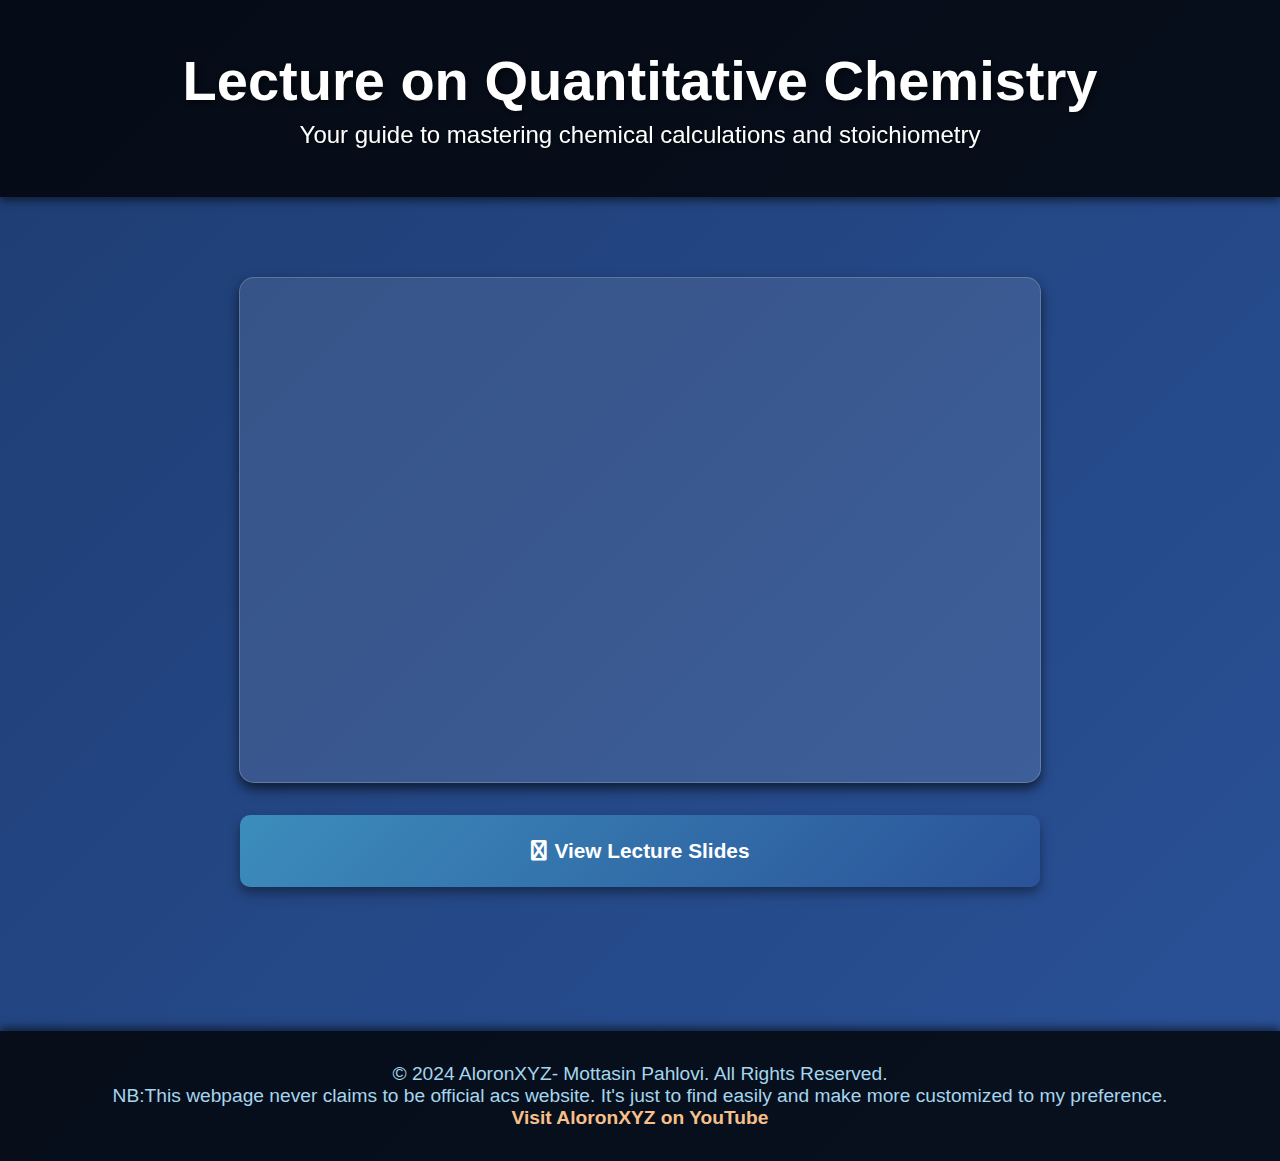
==== index.html @ a259aaf4 "Update index.html" ====
<!DOCTYPE html>
<html lang="en">
<head>
    <meta charset="UTF-8">
    <meta name="viewport" content="width=device-width, initial-scale=1.0">
    <title>Lecture on Quantitative Chemistry</title>
    <link href="https://cdnjs.cloudflare.com/ajax/libs/font-awesome/6.0.0-beta3/css/all.min.css" rel="stylesheet">
    <style>
        body {
            margin: 0;
            font-family: 'Arial', sans-serif;
            background: linear-gradient(135deg, #1e3c72, #2a5298);
            color: white;
        }

        header {
            text-align: center;
            padding: 3rem 2rem;
            background: rgba(0, 0, 0, 0.8);
            position: sticky;
            top: 0;
            z-index: 10;
            box-shadow: 0 4px 8px rgba(0, 0, 0, 0.5);
            animation: fadeIn 2s ease-in-out;
        }

        header h1 {
            font-size: 3.5rem;
            margin: 0;
            text-shadow: 2px 2px 8px rgba(0, 0, 0, 0.7);
        }

        header p {
            font-size: 1.5rem;
            margin: 0.5rem 0 0;
            text-shadow: 1px 1px 4px rgba(0, 0, 0, 0.7);
        }

        .main-container {
            padding: 3rem 2rem;
        }

        .video-box {
            max-width: 800px;
            margin: 2rem auto;
            border-radius: 15px;
            box-shadow: 0px 6px 12px rgba(0, 0, 0, 0.6);
            overflow: hidden;
            background: rgba(255, 255, 255, 0.1);
            border: 1px solid rgba(255, 255, 255, 0.2);
            animation: glowEffect 4s infinite alternate;
        }

        .video-box iframe {
            width: 100%;
            height: 500px;
            border: none;
        }

        .collapsible {
            max-width: 800px;
            margin: 2rem auto;
            text-align: center;
        }

        .collapsible button {
            width: 100%;
            padding: 1.5rem;
            font-size: 1.3rem;
            font-weight: bold;
            background: linear-gradient(135deg, #3c8dbc, #2a5298);
            color: white;
            border: none;
            border-radius: 10px;
            cursor: pointer;
            box-shadow: 0px 6px 12px rgba(0, 0, 0, 0.4);
            transition: transform 0.2s, box-shadow 0.2s;
            display: flex;
            justify-content: center;
            align-items: center;
        }

        .collapsible button i {
            margin-right: 0.5rem;
        }

        .collapsible button:hover {
            transform: scale(1.05);
            box-shadow: 0px 8px 16px rgba(0, 0, 0, 0.6);
        }

        .collapsible-content {
            max-height: 0;
            overflow: hidden;
            transition: max-height 0.6s ease-out;
            border-radius: 15px;
            box-shadow: 0px 6px 12px rgba(0, 0, 0, 0.6);
            margin-top: 1rem;
        }

        .collapsible-content iframe {
            width: 100%;
            height: 500px;
            border: none;
        }

        footer {
            text-align: center;
            padding: 2rem;
            background: rgba(0, 0, 0, 0.8);
            margin-top: 3rem;
            box-shadow: 0 -4px 8px rgba(0, 0, 0, 0.5);
        }

        footer p {
            margin: 0;
            font-size: 1.2rem;
            color: #a5d6ed;
        }

        footer p a {
            color: #f7c08a;
            text-decoration: none;
            font-weight: bold;
            transition: color 0.3s;
        }

        footer p a:hover {
            color: #ffdf8a;
        }

        @keyframes glowEffect {
            from {
                box-shadow: 0px 6px 12px rgba(0, 0, 0, 0.6);
            }
            to {
                box-shadow: 0px 6px 20px rgba(0, 255, 255, 0.8);
            }
        }

        @keyframes fadeIn {
            from {
                opacity: 0;
            }
            to {
                opacity: 1;
            }
        }
    </style>
    <script>
        function toggleCollapsible() {
            const content = document.getElementById('collapsible-content');
            if (content.style.maxHeight) {
                content.style.maxHeight = null;
            } else {
                content.style.maxHeight = content.scrollHeight + 'px';
            }
        }
    </script>
</head>
<body>
    <header>
        <h1>Lecture on Quantitative Chemistry</h1>
        <p>Your guide to mastering chemical calculations and stoichiometry</p>
    </header>

    <div class="main-container">
        <div class="video-box">
            <iframe src="https://www.youtube.com/embed/VgEBQExGJtk" title="Quantitative Chemistry Lecture Video"></iframe>
        </div>

        <div class="collapsible">
            <button onclick="toggleCollapsible()"><i class="fas fa-slideshare"></i>View Lecture Slides</button>
            <div class="collapsible-content" id="collapsible-content">
                <iframe src="https://drive.google.com/file/d/1eNRlgfuZD_giE-e8WMmlAhLCmmRGSJ6n/preview" title="Quantitative Chemistry Lecture Slides"></iframe>
            </div>
        </div>
    </div>

    <footer>
        <p>&copy; 2024 AloronXYZ- Mottasin Pahlovi. All Rights Reserved.<br>
            NB:This webpage never claims to be official acs website. It's just to find easily and make more customized to my preference.<br>
            <a href="https://www.youtube.com/@aloronxyz/">Visit AloronXYZ on YouTube</a>
        </p>
    </footer>
</body>
</html>
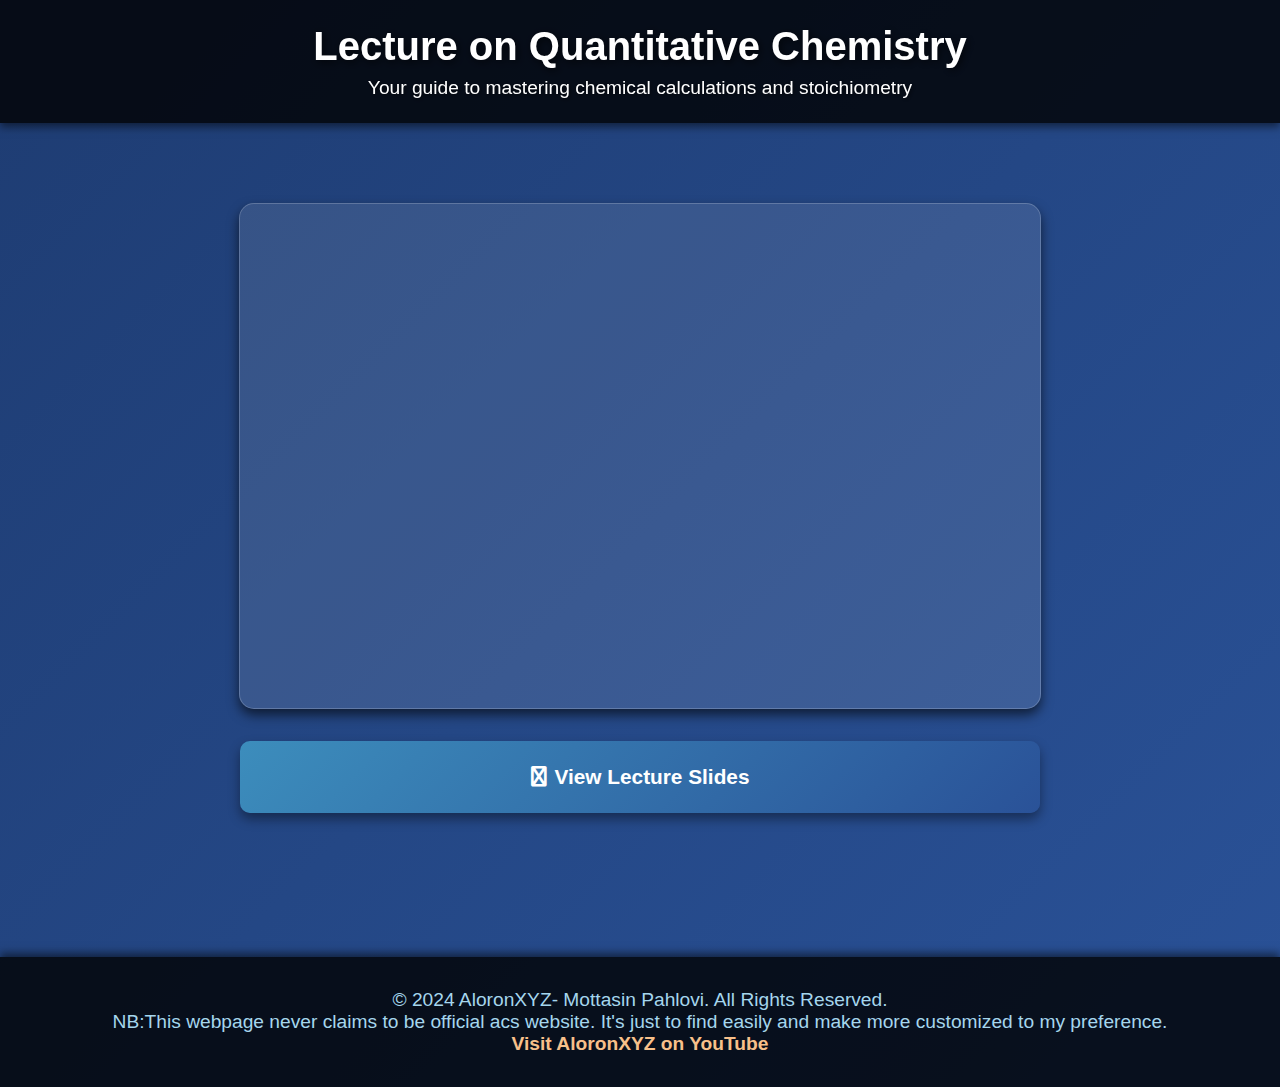
==== commit 83d054d2: "Update index.html" ====
--- a/index.html
+++ b/index.html
@@ -15,23 +15,28 @@
 
         header {
             text-align: center;
-            padding: 3rem 2rem;
+            padding: 1.5rem 1rem;
             background: rgba(0, 0, 0, 0.8);
             position: sticky;
             top: 0;
             z-index: 10;
             box-shadow: 0 4px 8px rgba(0, 0, 0, 0.5);
-            animation: fadeIn 2s ease-in-out;
+            transition: all 0.3s ease;
+        }
+
+        header.shrink {
+            padding: 0.8rem 1rem;
+            font-size: 0.9rem;
         }
 
         header h1 {
-            font-size: 3.5rem;
+            font-size: 2.5rem;
             margin: 0;
             text-shadow: 2px 2px 8px rgba(0, 0, 0, 0.7);
         }
 
         header p {
-            font-size: 1.5rem;
+            font-size: 1.2rem;
             margin: 0.5rem 0 0;
             text-shadow: 1px 1px 4px rgba(0, 0, 0, 0.7);
         }
@@ -138,16 +143,15 @@
             }
         }
 
-        @keyframes fadeIn {
-            from {
-                opacity: 0;
+        window.addEventListener('scroll', function () {
+            const header = document.querySelector('header');
+            if (window.scrollY > 50) {
+                header.classList.add('shrink');
+            } else {
+                header.classList.remove('shrink');
             }
-            to {
-                opacity: 1;
-            }
-        }
-    </style>
-    <script>
+        });
+
         function toggleCollapsible() {
             const content = document.getElementById('collapsible-content');
             if (content.style.maxHeight) {
@@ -156,7 +160,7 @@
                 content.style.maxHeight = content.scrollHeight + 'px';
             }
         }
-    </script>
+    </style>
 </head>
 <body>
     <header>
@@ -166,7 +170,7 @@
 
     <div class="main-container">
         <div class="video-box">
-            <iframe src="https://www.youtube.com/embed/VgEBQExGJtk" title="Quantitative Chemistry Lecture Video"></iframe>
+            <iframe src="https://www.youtube.com/embed/VgEBQExGJtk?rel=0" title="Quantitative Chemistry Lecture Video"></iframe>
         </div>
 
         <div class="collapsible">
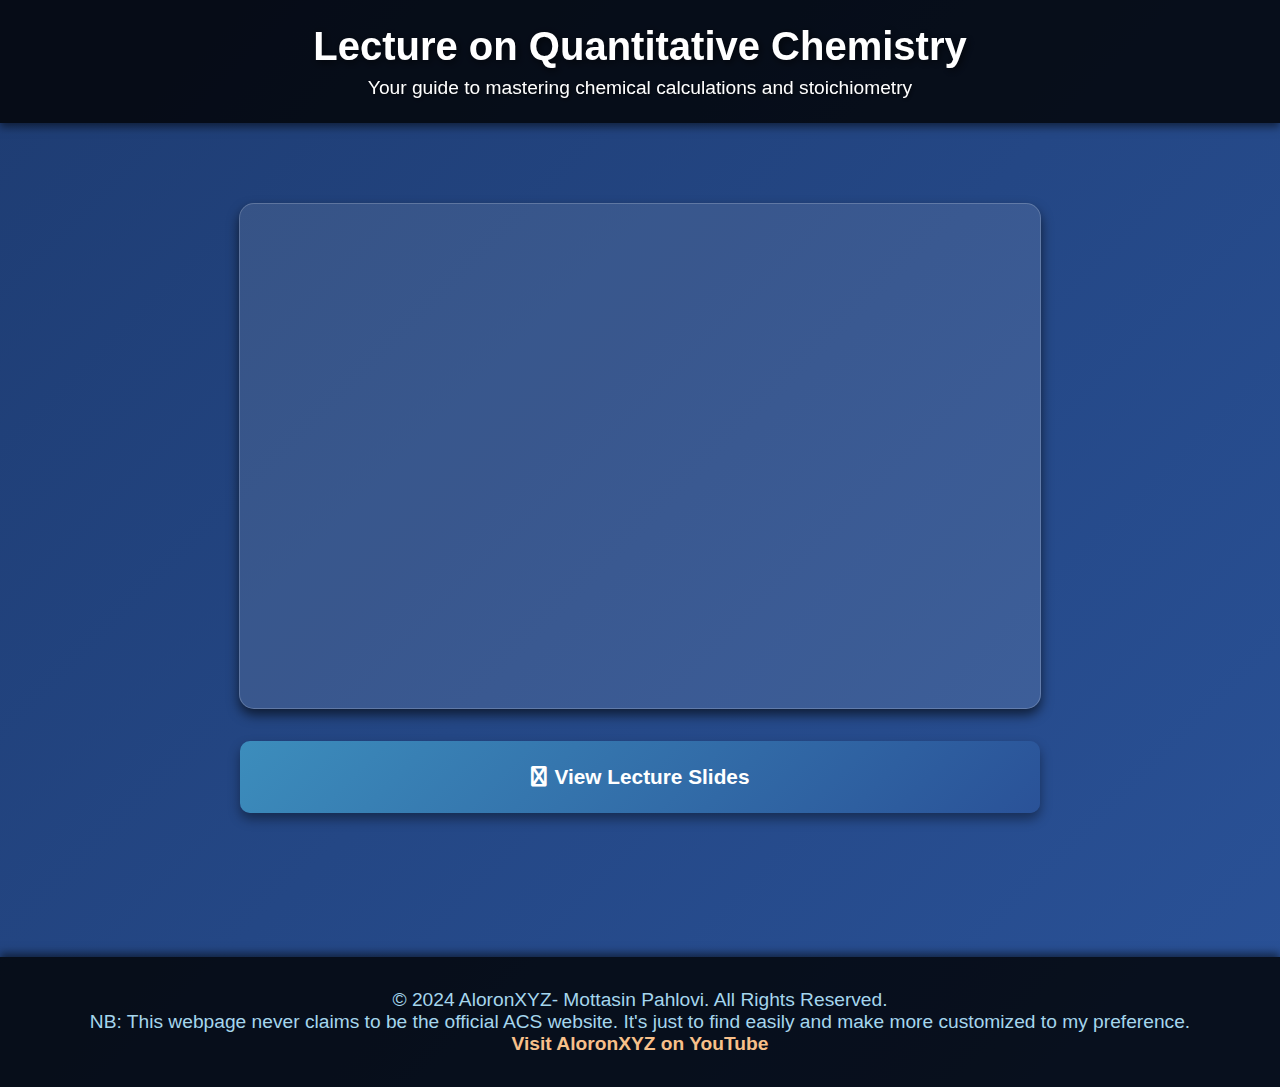
==== commit b11ef514: "Update index.html" ====
--- a/index.html
+++ b/index.html
@@ -6,6 +6,7 @@
     <title>Lecture on Quantitative Chemistry</title>
     <link href="https://cdnjs.cloudflare.com/ajax/libs/font-awesome/6.0.0-beta3/css/all.min.css" rel="stylesheet">
     <style>
+        /* CSS here */
         body {
             margin: 0;
             font-family: 'Arial', sans-serif;
@@ -142,24 +143,6 @@
                 box-shadow: 0px 6px 20px rgba(0, 255, 255, 0.8);
             }
         }
-
-        window.addEventListener('scroll', function () {
-            const header = document.querySelector('header');
-            if (window.scrollY > 50) {
-                header.classList.add('shrink');
-            } else {
-                header.classList.remove('shrink');
-            }
-        });
-
-        function toggleCollapsible() {
-            const content = document.getElementById('collapsible-content');
-            if (content.style.maxHeight) {
-                content.style.maxHeight = null;
-            } else {
-                content.style.maxHeight = content.scrollHeight + 'px';
-            }
-        }
     </style>
 </head>
 <body>
@@ -170,7 +153,7 @@
 
     <div class="main-container">
         <div class="video-box">
-            <iframe src="https://www.youtube.com/embed/VgEBQExGJtk?rel=0" title="Quantitative Chemistry Lecture Video"></iframe>
+            <iframe src="https://www.youtube.com/embed/WufYDcpttAA?rel=0" allowfullscreen title="Quantitative Chemistry Lecture Video"></iframe>
         </div>
 
         <div class="collapsible">
@@ -183,9 +166,31 @@
 
     <footer>
         <p>&copy; 2024 AloronXYZ- Mottasin Pahlovi. All Rights Reserved.<br>
-            NB:This webpage never claims to be official acs website. It's just to find easily and make more customized to my preference.<br>
+            NB: This webpage never claims to be the official ACS website. It's just to find easily and make more customized to my preference.<br>
             <a href="https://www.youtube.com/@aloronxyz/">Visit AloronXYZ on YouTube</a>
         </p>
     </footer>
+
+    <script>
+        // JavaScript to handle header shrinking
+        window.addEventListener('scroll', function () {
+            const header = document.querySelector('header');
+            if (window.scrollY > 50) {
+                header.classList.add('shrink');
+            } else {
+                header.classList.remove('shrink');
+            }
+        });
+
+        // JavaScript for collapsible content
+        function toggleCollapsible() {
+            const content = document.getElementById('collapsible-content');
+            if (content.style.maxHeight) {
+                content.style.maxHeight = null;
+            } else {
+                content.style.maxHeight = content.scrollHeight + 'px';
+            }
+        }
+    </script>
 </body>
 </html>
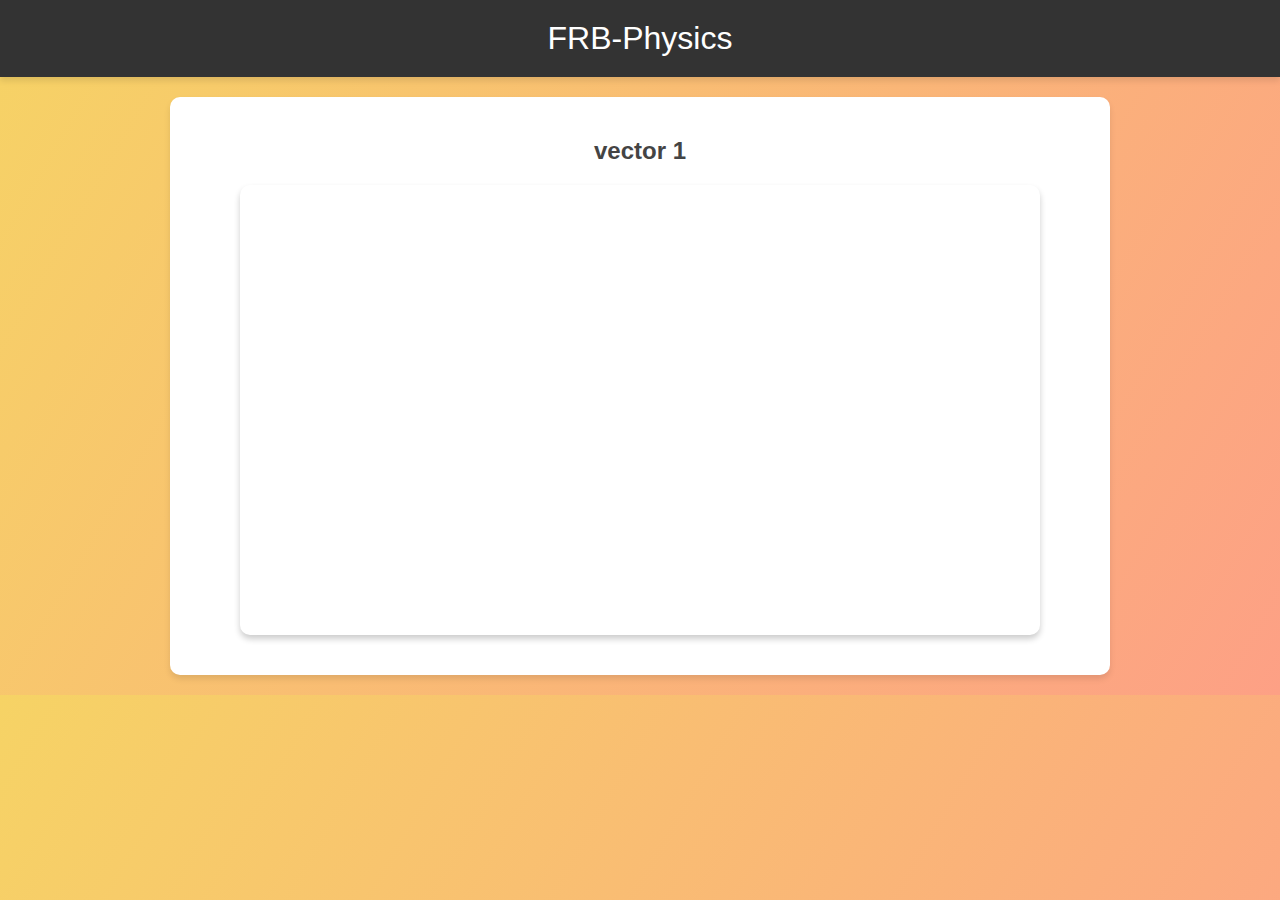
==== commit b040aaf1: "Update index.html" ====
--- a/index.html
+++ b/index.html
@@ -3,194 +3,21 @@
 <head>
     <meta charset="UTF-8">
     <meta name="viewport" content="width=device-width, initial-scale=1.0">
-    <title>Lecture on Quantitative Chemistry</title>
-    <link href="https://cdnjs.cloudflare.com/ajax/libs/font-awesome/6.0.0-beta3/css/all.min.css" rel="stylesheet">
-    <style>
-        /* CSS here */
-        body {
-            margin: 0;
-            font-family: 'Arial', sans-serif;
-            background: linear-gradient(135deg, #1e3c72, #2a5298);
-            color: white;
-        }
-
-        header {
-            text-align: center;
-            padding: 1.5rem 1rem;
-            background: rgba(0, 0, 0, 0.8);
-            position: sticky;
-            top: 0;
-            z-index: 10;
-            box-shadow: 0 4px 8px rgba(0, 0, 0, 0.5);
-            transition: all 0.3s ease;
-        }
-
-        header.shrink {
-            padding: 0.8rem 1rem;
-            font-size: 0.9rem;
-        }
-
-        header h1 {
-            font-size: 2.5rem;
-            margin: 0;
-            text-shadow: 2px 2px 8px rgba(0, 0, 0, 0.7);
-        }
-
-        header p {
-            font-size: 1.2rem;
-            margin: 0.5rem 0 0;
-            text-shadow: 1px 1px 4px rgba(0, 0, 0, 0.7);
-        }
-
-        .main-container {
-            padding: 3rem 2rem;
-        }
-
-        .video-box {
-            max-width: 800px;
-            margin: 2rem auto;
-            border-radius: 15px;
-            box-shadow: 0px 6px 12px rgba(0, 0, 0, 0.6);
-            overflow: hidden;
-            background: rgba(255, 255, 255, 0.1);
-            border: 1px solid rgba(255, 255, 255, 0.2);
-            animation: glowEffect 4s infinite alternate;
-        }
-
-        .video-box iframe {
-            width: 100%;
-            height: 500px;
-            border: none;
-        }
-
-        .collapsible {
-            max-width: 800px;
-            margin: 2rem auto;
-            text-align: center;
-        }
-
-        .collapsible button {
-            width: 100%;
-            padding: 1.5rem;
-            font-size: 1.3rem;
-            font-weight: bold;
-            background: linear-gradient(135deg, #3c8dbc, #2a5298);
-            color: white;
-            border: none;
-            border-radius: 10px;
-            cursor: pointer;
-            box-shadow: 0px 6px 12px rgba(0, 0, 0, 0.4);
-            transition: transform 0.2s, box-shadow 0.2s;
-            display: flex;
-            justify-content: center;
-            align-items: center;
-        }
-
-        .collapsible button i {
-            margin-right: 0.5rem;
-        }
-
-        .collapsible button:hover {
-            transform: scale(1.05);
-            box-shadow: 0px 8px 16px rgba(0, 0, 0, 0.6);
-        }
-
-        .collapsible-content {
-            max-height: 0;
-            overflow: hidden;
-            transition: max-height 0.6s ease-out;
-            border-radius: 15px;
-            box-shadow: 0px 6px 12px rgba(0, 0, 0, 0.6);
-            margin-top: 1rem;
-        }
-
-        .collapsible-content iframe {
-            width: 100%;
-            height: 500px;
-            border: none;
-        }
-
-        footer {
-            text-align: center;
-            padding: 2rem;
-            background: rgba(0, 0, 0, 0.8);
-            margin-top: 3rem;
-            box-shadow: 0 -4px 8px rgba(0, 0, 0, 0.5);
-        }
-
-        footer p {
-            margin: 0;
-            font-size: 1.2rem;
-            color: #a5d6ed;
-        }
-
-        footer p a {
-            color: #f7c08a;
-            text-decoration: none;
-            font-weight: bold;
-            transition: color 0.3s;
-        }
-
-        footer p a:hover {
-            color: #ffdf8a;
-        }
-
-        @keyframes glowEffect {
-            from {
-                box-shadow: 0px 6px 12px rgba(0, 0, 0, 0.6);
-            }
-            to {
-                box-shadow: 0px 6px 20px rgba(0, 255, 255, 0.8);
-            }
-        }
-    </style>
+    <title>vector 1 - FRB-Physics</title>
+    <link rel="stylesheet" href="styles.css">
 </head>
 <body>
-    <header>
-        <h1>Lecture on Quantitative Chemistry</h1>
-        <p>Your guide to mastering chemical calculations and stoichiometry</p>
-    </header>
-
-    <div class="main-container">
-        <div class="video-box">
-            <iframe src="https://www.youtube.com/embed/WufYDcpttAA?rel=0" allowfullscreen title="Quantitative Chemistry Lecture Video"></iframe>
-        </div>
-
-        <div class="collapsible">
-            <button onclick="toggleCollapsible()"><i class="fas fa-slideshare"></i>View Lecture Slides</button>
-            <div class="collapsible-content" id="collapsible-content">
-                <iframe src="https://drive.google.com/file/d/1eNRlgfuZD_giE-e8WMmlAhLCmmRGSJ6n/preview" title="Quantitative Chemistry Lecture Slides"></iframe>
-            </div>
+    <header>FRB-Physics</header>
+    <div class="container">
+        <h2>vector 1</h2>
+        <div class="video-container">
+            <iframe 
+                src="https://www.youtube.com/embed/907-wb5lOUQ?rel=0" 
+                title="vector 1 - FRB-Physics Video" 
+                allow="accelerometer; autoplay; clipboard-write; encrypted-media; gyroscope; picture-in-picture" 
+                allowfullscreen>
+            </iframe>
         </div>
     </div>
-
-    <footer>
-        <p>&copy; 2024 AloronXYZ- Mottasin Pahlovi. All Rights Reserved.<br>
-            NB: This webpage never claims to be the official ACS website. It's just to find easily and make more customized to my preference.<br>
-            <a href="https://www.youtube.com/@aloronxyz/">Visit AloronXYZ on YouTube</a>
-        </p>
-    </footer>
-
-    <script>
-        // JavaScript to handle header shrinking
-        window.addEventListener('scroll', function () {
-            const header = document.querySelector('header');
-            if (window.scrollY > 50) {
-                header.classList.add('shrink');
-            } else {
-                header.classList.remove('shrink');
-            }
-        });
-
-        // JavaScript for collapsible content
-        function toggleCollapsible() {
-            const content = document.getElementById('collapsible-content');
-            if (content.style.maxHeight) {
-                content.style.maxHeight = null;
-            } else {
-                content.style.maxHeight = content.scrollHeight + 'px';
-            }
-        }
-    </script>
 </body>
 </html>
--- a/styles.css
+++ b/styles.css
@@ -0,0 +1,103 @@
+body {
+    font-family: 'Arial', sans-serif;
+    margin: 0;
+    padding: 0;
+    background: linear-gradient(120deg, #f6d365, #fda085);
+    color: #333;
+}
+header {
+    text-align: center;
+    padding: 20px;
+    background: #333;
+    color: white;
+    font-size: 2rem;
+    box-shadow: 0 4px 6px rgba(0, 0, 0, 0.1);
+}
+.container {
+    max-width: 900px;
+    margin: 20px auto;
+    background: white;
+    border-radius: 10px;
+    box-shadow: 0 4px 6px rgba(0, 0, 0, 0.1);
+    padding: 20px;
+}
+h2 {
+    text-align: center;
+    color: #444;
+}
+.video-container {
+    display: flex;
+    justify-content: center;
+    align-items: center;
+    margin: 20px 0;
+}
+iframe {
+    border: none;
+    width: 100%;
+    max-width: 800px;
+    height: 450px;
+    border-radius: 10px;
+    box-shadow: 0 4px 6px rgba(0, 0, 0, 0.2);
+}
+.back-link {
+    display: block;
+    text-align: center;
+    margin: 20px 0;
+    text-decoration: none;
+    color: white;
+    background: #2d6a4f;
+    padding: 10px 20px;
+    border-radius: 5px;
+    font-weight: bold;
+    transition: background 0.3s ease;
+}
+.back-link:hover {
+    background: #40916c;
+}
+.collapsible {
+    max-width: 800px;
+    margin: 2rem auto;
+    text-align: center;
+}
+
+.collapsible button {
+    width: 100%;
+    padding: 1.5rem;
+    font-size: 1.3rem;
+    font-weight: bold;
+    background: linear-gradient(135deg, #3c8dbc, #2a5298);
+    color: white;
+    border: none;
+    border-radius: 10px;
+    cursor: pointer;
+    box-shadow: 0px 6px 12px rgba(0, 0, 0, 0.4);
+    transition: transform 0.2s, box-shadow 0.2s;
+    display: flex;
+    justify-content: center;
+    align-items: center;
+}
+
+.collapsible button i {
+    margin-right: 0.5rem;
+}
+
+.collapsible button:hover {
+    transform: scale(1.05);
+    box-shadow: 0px 8px 16px rgba(0, 0, 0, 0.6);
+}
+
+.collapsible-content {
+    max-height: 0;
+    overflow: hidden;
+    transition: max-height 0.6s ease-out;
+    border-radius: 15px;
+    box-shadow: 0px 6px 12px rgba(0, 0, 0, 0.6);
+    margin-top: 1rem;
+}
+
+.collapsible-content iframe {
+    width: 100%;
+    height: 500px;
+    border: none;
+}
+
